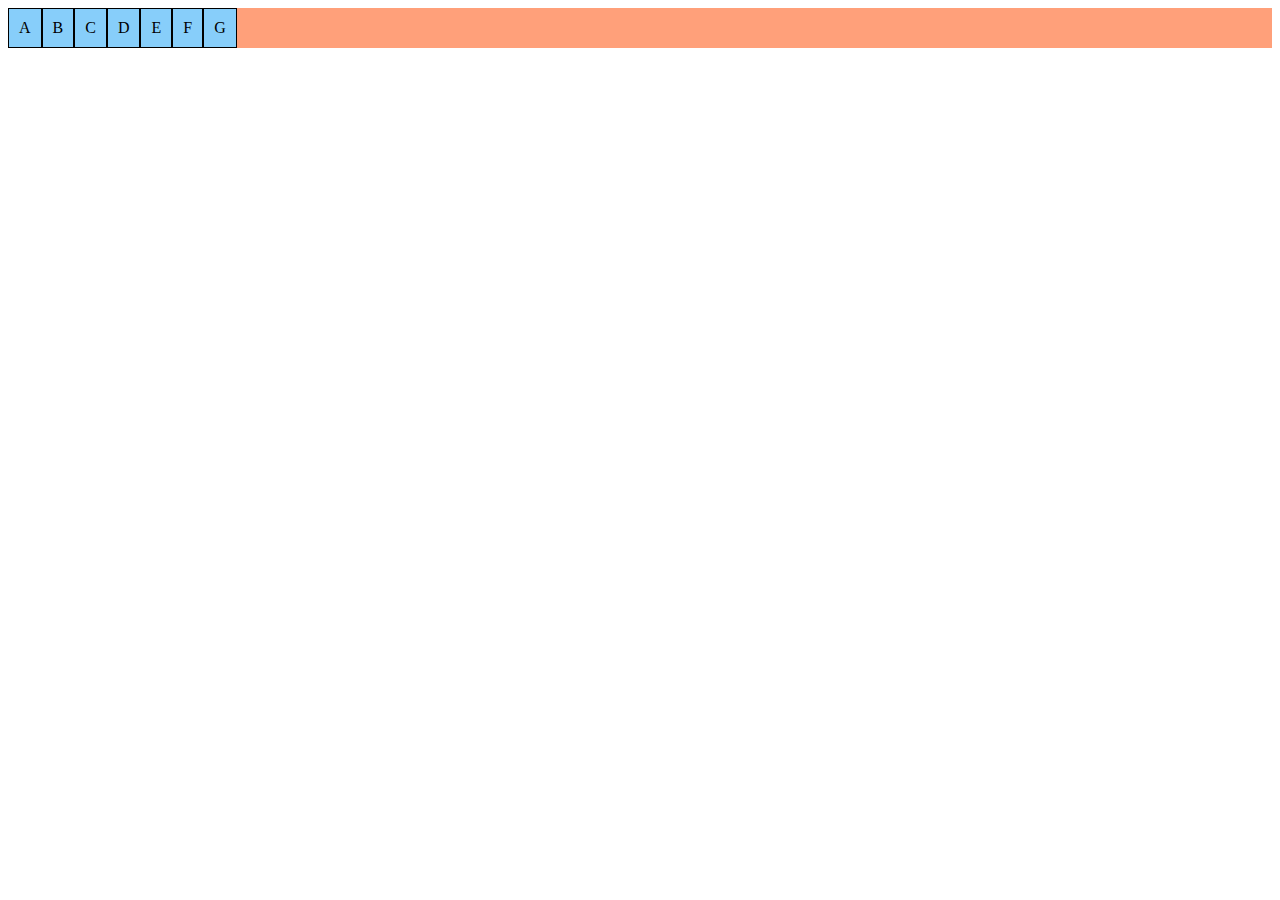
==== ex027/flex002/index.html @ aab3bf02 "direções" ====
<!DOCTYPE html>
<html lang="pt-br">
<head>
    <meta charset="UTF-8">
    <meta name="viewport" content="width=device-width, initial-scale=1.0">
    <title>Flexible Box</title>
    <style>
        .container{
            background-color: lightsalmon;

            display: flex;
        }

        .item{
            background-color: lightskyblue;
            border: 1px solid black;
            text-align: center;
            padding: 10px;
        }
    </style>
</head>
<body>
    <div class="container">
        <div class="item">A</div>
        <div class="item">B</div>
        <div class="item">C</div>
        <div class="item">D</div>
        <div class="item">E</div>
        <div class="item">F</div>
        <div class="item">G</div>
    </div>
</body>
</html>
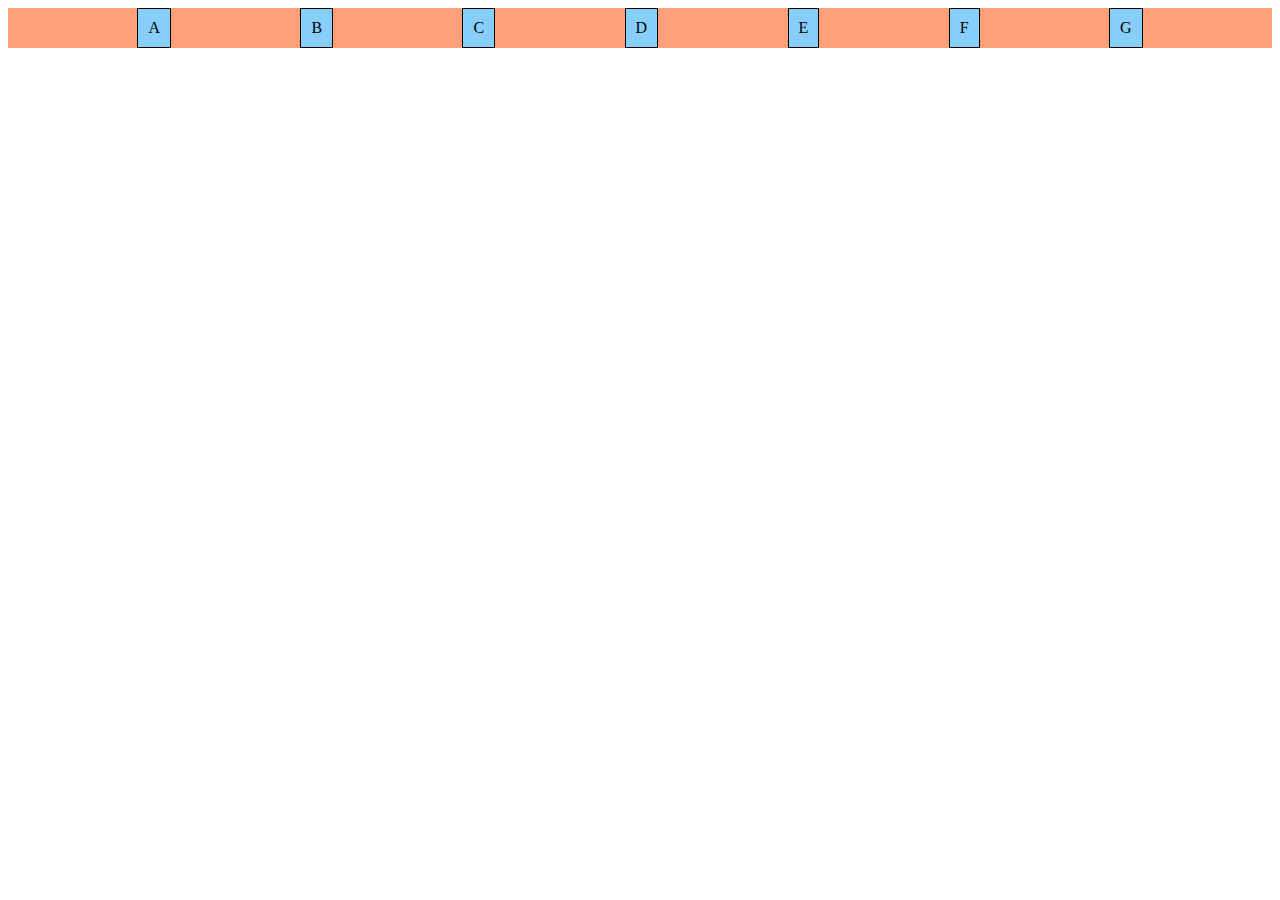
==== commit f9f79ff0: "att" ====
--- a/ex027/flex002/index.html
+++ b/ex027/flex002/index.html
@@ -7,8 +7,9 @@
     <style>
         .container{
             background-color: lightsalmon;
-
+            justify-content: space-evenly;
             display: flex;
+            /*flex-flow: ;*/
         }
 
         .item{
